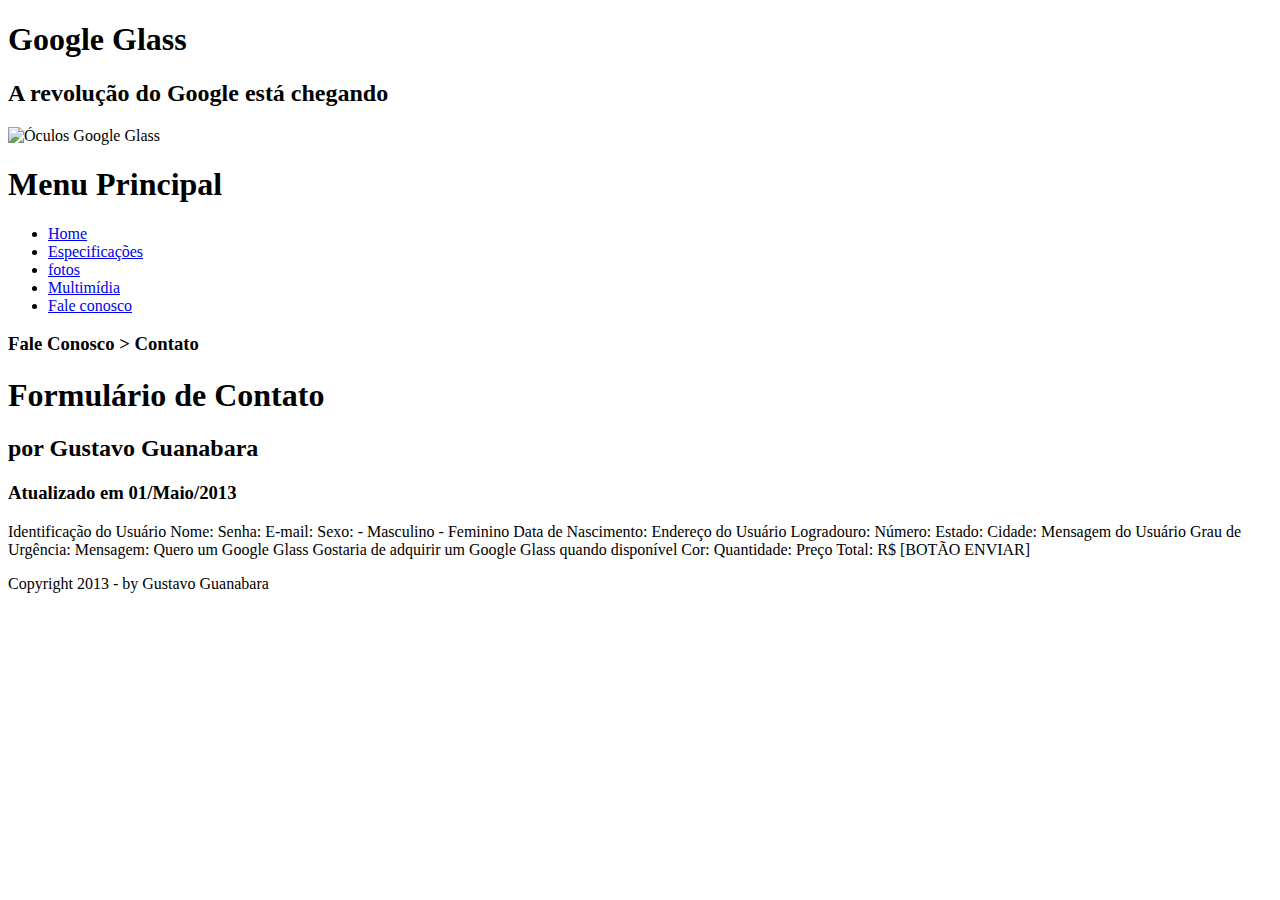
==== fale-conosco.html @ 43294101 "new files" ====
<!DOCTYPE html>
<html lang="pt-BR">
<head>
    <meta charset="UTF-8">
    <meta http-equiv="X-UA-Compatible" content="IE=edge">
    <meta name="viewport" content="width=device-width, initial-scale=1.0">
    <title>Fale Conosco</title>

    <link rel="stylesheet" href="_css/estilo.css">
</head>
<body>
    <div id="interface">
        <header id="cabecalho">

            <h1>Google Glass</h1>

            <h2>A revolução do Google está chegando</h2>

            <img id="icone" src="_imagens/contato.png" alt="Óculos Google Glass">

            <nav id="menu">

                <h1>Menu Principal</h1>

                    <ul>

                        <li onmouseover="mudarFoto('_imagens/home.png')" onmouseout="mudarFoto('_imagens/contato.png')"><a href="index.html">Home</a></li>

                        <li onmouseover="mudarFoto('_imagens/especificacoes.png')" onmouseout="mudarFoto('_imagens/contato.png')"><a href="specs.html">Especificações</a></li>

                        <li onmouseover="mudarFoto('_imagens/fotos.png')" onmouseout="mudarFoto('_imagens/contato.png')"><a href="fotos.html">fotos</a></li>

                        <li onmouseover="mudarFoto('_imagens/multimidia.png')" onmouseout="mudarFoto('_imagens/contato.png')"><a href="multimidia.html">Multimídia</a></li>

                        <li onmouseover="mudarFoto('_imagens/contato.png')" onmouseout="mudarFoto('_imagens/contato.png')"><a href="fale-conosco.html">Fale conosco</a></li>

                    </ul>

            </nav>

        </header>

            <header id="cabecalho-artigo">

                <h3>Fale Conosco > Contato</h3>
                <h1>Formulário de Contato</h1>
                <h2>por Gustavo Guanabara</h2>
                <h3 class="direita">Atualizado em 01/Maio/2013</h3>
                
            </header>

Identificação do Usuário
    Nome:
    Senha:
    E-mail:
    Sexo:
        - Masculino
        - Feminino
    Data de Nascimento:

Endereço do Usuário
    Logradouro:
    Número:
    Estado:
    Cidade:

Mensagem do Usuário
    Grau de Urgência:
    Mensagem:

Quero um Google Glass
    Gostaria de adquirir um Google Glass quando disponível
    Cor:
    Quantidade:
    Preço Total: R$

[BOTÃO ENVIAR]

        <footer>
            <p>Copyright 2013 - by Gustavo Guanabara</p>
        </footer>
    </div>

    <script src="_javascript/funcoes.js"></script>

</body>
</html>
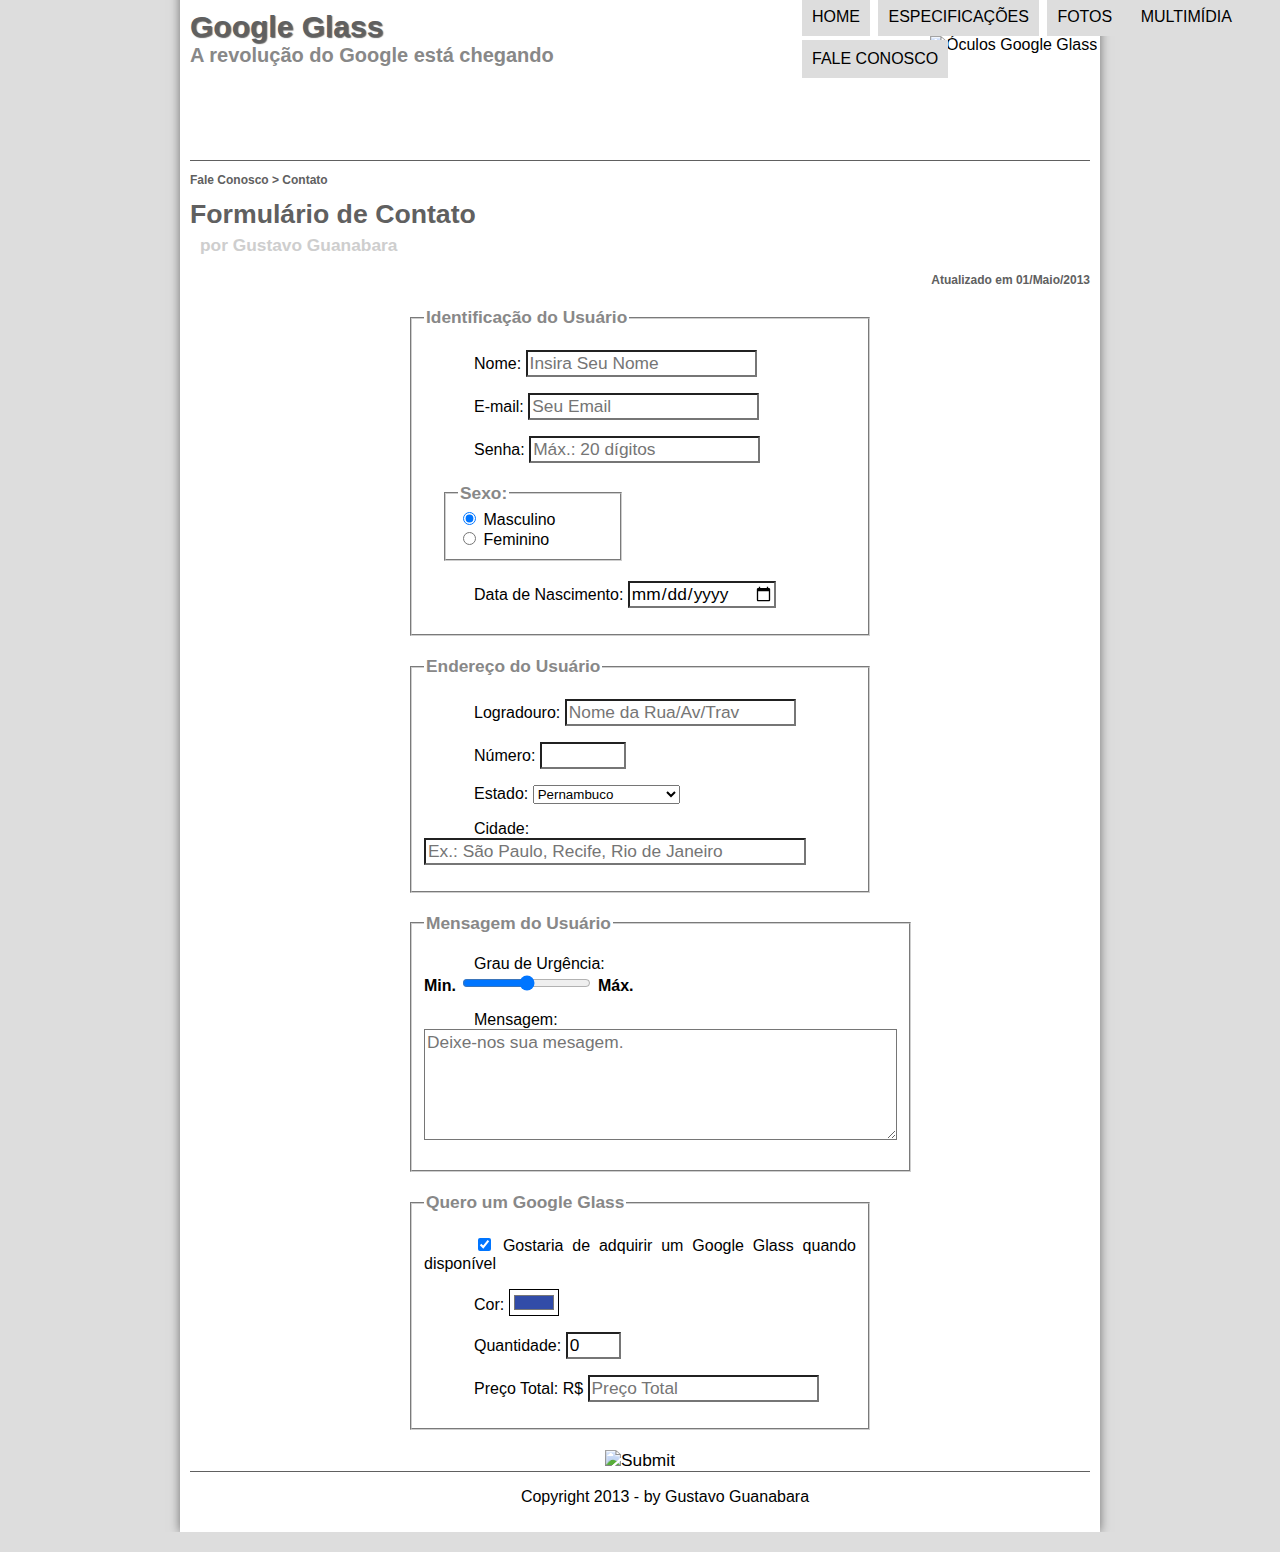
==== commit 74d730e1: "contato" ====
--- a/fale-conosco.html
+++ b/fale-conosco.html
@@ -4,84 +4,182 @@
     <meta charset="UTF-8">
     <meta http-equiv="X-UA-Compatible" content="IE=edge">
     <meta name="viewport" content="width=device-width, initial-scale=1.0">
-    <title>Fale Conosco</title>
+    <title>Tudo Sobre Google Glass</title>
 
     <link rel="stylesheet" href="_css/estilo.css">
+    <link rel="stylesheet" href="_css/form.css">
 </head>
 <body>
     <div id="interface">
         <header id="cabecalho">
 
             <h1>Google Glass</h1>
-
             <h2>A revolução do Google está chegando</h2>
 
             <img id="icone" src="_imagens/contato.png" alt="Óculos Google Glass">
 
             <nav id="menu">
-
                 <h1>Menu Principal</h1>
 
-                    <ul>
+                <ul>
+                    <li onmouseover="mudarFoto('_imagens/home.png')" onmouseout="mudarFoto('_imagens/contato.png')"><a href="index.html">Home</a></li>
 
-                        <li onmouseover="mudarFoto('_imagens/home.png')" onmouseout="mudarFoto('_imagens/contato.png')"><a href="index.html">Home</a></li>
+                    <li onmouseover="mudarFoto('_imagens/especificacoes.png')" onmouseout="mudarFoto('_imagens/contato.png')"><a href="specs.html">Especificações</a></li>
 
-                        <li onmouseover="mudarFoto('_imagens/especificacoes.png')" onmouseout="mudarFoto('_imagens/contato.png')"><a href="specs.html">Especificações</a></li>
+                    <li onmouseover="mudarFoto('_imagens/fotos.png')" onmouseout="mudarFoto('_imagens/contato.png')"><a href="fotos.html">fotos</a></li>
 
-                        <li onmouseover="mudarFoto('_imagens/fotos.png')" onmouseout="mudarFoto('_imagens/contato.png')"><a href="fotos.html">fotos</a></li>
+                    <li onmouseover="mudarFoto('_imagens/multimidia.png')" onmouseout="mudarFoto('_imagens/contato.png')"><a href="multimidia.html">Multimídia</a></li>
 
-                        <li onmouseover="mudarFoto('_imagens/multimidia.png')" onmouseout="mudarFoto('_imagens/contato.png')"><a href="multimidia.html">Multimídia</a></li>
-
-                        <li onmouseover="mudarFoto('_imagens/contato.png')" onmouseout="mudarFoto('_imagens/contato.png')"><a href="fale-conosco.html">Fale conosco</a></li>
-
-                    </ul>
-
+                    <li onmouseover="mudarFoto('_imagens/contato.png')" onmouseout="mudarFoto('_imagens/contato.png')"><a href="fale-conosco.html">Fale conosco</a></li>
+                </ul>
             </nav>
-
         </header>
 
-            <header id="cabecalho-artigo">
+        <section id="corpo-full">
+            <article id="noticia-principal">
+                <header id="cabecalho-artigo">
+                    <h3>Fale Conosco > Contato</h3>
+                    <h1>Formulário de Contato</h1>
+                    <h2>por Gustavo Guanabara</h2>
+                    <h3 class="direita">Atualizado em 01/Maio/2013</h3>
+                </header>
 
-                <h3>Fale Conosco > Contato</h3>
-                <h1>Formulário de Contato</h1>
-                <h2>por Gustavo Guanabara</h2>
-                <h3 class="direita">Atualizado em 01/Maio/2013</h3>
-                
-            </header>
+                <form id="fContato" method="post" oninput="calc()">
+                    <fieldset id="usuario">
+                        <legend>Identificação do Usuário</legend>
+                            <p>
+                                <label for="cNome">Nome:</label>
+                                <input type="text" name="tNome" id="cNome" placeholder="Insira Seu Nome">
+                            </p>
 
-Identificação do Usuário
-    Nome:
-    Senha:
-    E-mail:
-    Sexo:
-        - Masculino
-        - Feminino
-    Data de Nascimento:
+                            <p>
+                                <label for="cEmail">E-mail:</label> <input type="email" name="tEmail" id="cEmail" placeholder="Seu Email">
+                            </p>
 
-Endereço do Usuário
-    Logradouro:
-    Número:
-    Estado:
-    Cidade:
+                            <p>
+                                <label for="cSenha">Senha:</label> <input type="password" name="tSenha" id="cSenha" maxlength="20" placeholder="Máx.: 20 dígitos">
+                            </p>
+                        <fieldset id="sexo">
+                            <legend>Sexo:</legend>
+                            <input type="radio" name="tSexo" id="cMasc" checked>
+                            <label for="cMasc">Masculino</label><br>
 
-Mensagem do Usuário
-    Grau de Urgência:
-    Mensagem:
+                            <input type="radio" name="tSexo" id="cFem">
+                            <label for="cFem">Feminino</label>
+                        </fieldset>
+                            <p>
+                                <label for="cData">Data de Nascimento:</label>
+                                <input type="date" name="tData" id="cData">
+                            </p>
+                        </fieldset>
 
-Quero um Google Glass
-    Gostaria de adquirir um Google Glass quando disponível
-    Cor:
-    Quantidade:
-    Preço Total: R$
+                    <fieldset id="endereco">
+                        <legend>Endereço do Usuário</legend>
+                        <p>
+                            <label for="cRua">Logradouro:</label>
+                            <input type="text" name="tRua" id="cRua" placeholder="Nome da Rua/Av/Trav">
+                        </p>
 
-[BOTÃO ENVIAR]
+                        <p>
+                            <label for="cNum"> Número:</label>
+                            <input type="number" name="tNum" id="cNum" min="0" max="9999">
+                        </p>
 
-        <footer>
+                        <p>
+                            <label for="cEst">Estado:</label>
+                            <select name="tEst" id="cEst">
+                                <optgroup label="Sudeste">
+                                    <option value="RJ">Rio de Janeiro</option>
+                                    <option value="SP">São Paulo</option>
+                                    <option value="MG">Minas Gerais</option>
+                                </optgroup>
+
+                                <optgroup label="Sul">
+                                    <option value="PR">Paraná</option>
+                                    <option value="SC">Santa Catarina</option>
+                                    <option value="RS">Rio Grande do Sul</option>
+                                </optgroup>
+
+                                <optgroup label="Nordeste">
+                                    <option value="PE" selected>Pernambuco</option>
+                                    <option value="BA">Bahia</option>
+                                    <option value="CE">Ceará</option>
+                                </optgroup>
+                            </select>
+                        </p>
+
+                        <p>
+                            <label for="cCid">Cidade:</label>
+                            <input type="text" name="tCid" id="cCid" placeholder="Ex.: São Paulo, Recife, Rio de Janeiro" size="35" list="cidades">
+                            <datalist id="cidades">
+                                <option value="Rio de Janeiro"></option>
+                                <option value="Nova Iguaçu"></option>
+                                <option value="Niterói"></option>
+                                <option value="Belfort Roxo"></option>
+                                <option value="Recife"></option>
+                                <option value="Olinda"></option>
+                                <option value="João Pessoa"></option>
+                            </datalist>
+                        </p>
+                    </fieldset>
+
+                    <fieldset id="mensagem">
+                        <legend>Mensagem do Usuário</legend>
+                        <p>
+                            <label for="cUrg">Grau de Urgência:</label><br>
+                            <strong>Min.</strong>
+                            <input type="range" name="tUrg" id="cUrg" min="0" max="10">
+                            <strong>Máx.</strong>
+                        </p>
+
+                        <p>
+                            <label for="cMsg">Mensagem:</label>
+                            <textarea name="tMsg" id="cMsg" cols="45" rows="5" placeholder="Deixe-nos sua mesagem."></textarea>
+                        </p>
+                    </fieldset>
+
+                    <fieldset id="pedido">
+                        <legend>Quero um Google Glass</legend>
+                        <p>
+                            <input type="checkbox" name="tPed" id="cPed" checked>
+                            <label for="cPed">Gostaria de adquirir um Google Glass quando disponível</label>
+                        </p>
+
+                        <p>
+                            <label for="cCor">Cor:</label>
+                            <input type="color" name="tCor" id="cCor" value="#324ca8">
+                        </p>
+
+                        <p>
+                            <label for="cQtd">Quantidade:</label>
+                            <input type="number" name="tQtd" id="cQtd" min="0" max="5" value="0">
+                        </p>
+
+                        <p>
+                            <label for="cTot">Preço Total: R$</label>
+                            <input type="text" name="tTot" id="cTot" readonly placeholder="Preço Total">
+                        </p>
+                    </fieldset>
+
+                    <input class="btn" type="image" src="_imagens/botao-enviar.png">
+                </form>
+            </article>
+        </section>
+
+        <footer id="rodape">
             <p>Copyright 2013 - by Gustavo Guanabara</p>
         </footer>
     </div>
 
     <script src="_javascript/funcoes.js"></script>
 
+    <script>
+        function calc() {
+            var qtd = parseInt(document.querySelector('#cQtd').value)
+            var tot = qtd * 1500
+
+            document.querySelector('#cTot').value = tot
+        }
+    </script>
 </body>
 </html>--- a/_css/estilo.css
+++ b/_css/estilo.css
@@ -0,0 +1,247 @@
+@font-face {
+	font-family: 'font-logo';
+	src: url("../_fonts/bubblegum-sans-regular.otf");
+}
+
+@import url('https://fonts.googleapis.com/css2?family=Titillium+Web&display=swap');
+
+body {
+	margin: 0px;
+	padding: 0px;
+	background-color: #dddddd;
+	font-family: Arial, sans-serif;
+}
+
+div#interface {
+	width: 900px;
+	margin: auto;
+	margin-top: -20px;
+	background-color: white;
+	box-shadow: 0px 0px 10px rgba(0, 0, 0, 0.5);
+	padding: 10px;
+}
+
+p {
+	text-align: justify;
+	text-indent: 50px;
+}
+
+a {
+	color: #606060;
+	text-decoration: none;
+}
+
+a:hover {
+	text-decoration: underline;
+}
+
+header#cabecalho img#icone {
+	position: relative;
+	left: 740px;
+	top: -48px;
+}
+
+header#cabecalho {
+	border-bottom: 1px solid #606060;
+	height: 150px;
+	background: url("../_imagens/glass-logo-peq.jpg") no-repeat 0px 80px;
+}
+
+header#cabecalho h1 {
+	font-family: 'font-logo', Helvetica, sans-serif;
+	font-size: 30px;
+	color: #606060;
+	text-shadow: 1px 1px 1px rgba(0, 0, 0, .6);
+	padding: 0px;
+	margin-bottom: 0px;
+}
+
+header#cabecalho h2 {
+	font-family: 'Titillium Web', sans-serif;
+	color: #888888;
+	font-size: 15pt;
+	padding: 0px;
+	margin-top: 0px;
+}
+
+/* Formatação de imagens com legendas */
+
+figure.foto-legenda {
+	position: relative;
+	border: 8px solid white;
+	box-shadow: 1px 1px 4px black;
+}
+
+figure.foto-legenda img {
+	width: 100%;
+	height: 100%;
+}
+
+figure.foto-legenda figcaption {
+	position: absolute;
+	top: 0px;
+	background-color: rgba(0, 0, 0, 0.4);
+	color: white;
+	width: 100%;
+	height: 100%;
+	padding: 10px;
+	box-sizing: border-box;
+	transition: 1s;
+	opacity: 0;
+}
+
+figure.foto-legenda:hover figcaption {
+	opacity: 1;
+}
+
+/* Formatação do menu */
+
+nav#menu {
+	display: block;
+}
+
+nav#menu ul {
+	list-style: none;
+	text-transform: uppercase;
+	position: absolute;
+	top: -20px;
+	left: 760px;
+}
+
+nav#menu li {
+	display: inline-block;
+	background-color: #dddddd;
+	padding: 10px;
+	margin: 2px;
+	transition: 1s;
+}
+
+nav#menu li:hover {
+	background-color: #606060;
+}
+
+nav#menu h1 {
+	display: none;
+}
+
+nav#menu a {
+	color: black;
+	text-decoration: none;
+}
+
+nav#menu a:hover {
+	color: white;
+}
+
+section#corpo {
+	display: block;
+	width: 500px;
+	float: left;
+	border-right: 1px solid #606060;
+	padding-right: 20px;
+}
+
+article#noticia-principal h2 {
+	font-size: 13pt;
+	color: grey;
+	background-color: #dddddd;
+	padding: 5px 0px 5px 10px;
+	margin: 10px 0px 10px 0px;
+}
+
+header#cabecalho-artigo h1 {
+	font-family: 'font-logo', sans-serif;
+	font-size: 20pt;
+	color: #606060;
+	margin-bottom: 0px;
+	margin-top: 0px;
+}
+
+.direita {
+	text-align: right;
+}
+
+header#cabecalho-artigo h2 {
+	font-size: 13pt;
+	color: #cecece;
+	background-color: white;
+	margin-top: 0px;
+}
+
+header#cabecalho-artigo h3 {
+	font-size: 12px;
+	color: #606060;
+}
+
+table#tabela-spec {
+	border: 1px solid #606060;
+	border-spacing: 0px;
+	margin-left: auto;
+	margin-right: auto;
+	font-family: Arial, Helvetica, sans-serif;
+}
+
+table#tabela-spec td {
+	border: 1px solid #606060;
+	padding: 10px;
+	text-align: center;
+}
+
+table#tabela-spec td.ce {
+	color: white;
+	background-color: grey;
+	font-weight: bold;
+	vertical-align: top;
+}
+
+table#tabela-spec td.cd {
+	background-color: lightgrey;
+}
+
+table#tabela-spec caption {
+	color: #888888;
+	font-size: 13pt;
+	font-weight: bold;
+}
+
+table#tabela-spec span {
+	display: block;
+	float: right;
+	color: black;
+	font-size: 8pt;
+	margin-top: 10px;
+}
+
+aside#lateral {
+	display: block;
+	width: 350px;
+	float: right;
+	background-color: #dddddd;
+	padding: 10px;
+	margin-top: 10px;
+	box-shadow: 2px 2px 2px rgba(0, 0, 0, .5);
+}
+
+aside#lateral h1 {
+	font-family: 'font-logo', sans-serif;
+	font-size: 20pt;
+	color: #606060;
+	margin-top: 0px;
+}
+
+aside#lateral h2 {
+	font-size: 13pt;
+	background-color: #606060;
+	font-size: 15pt;
+	color: white;
+	padding: 5px;
+}
+
+footer#rodape {
+	clear: both;
+	border-top: 1px solid #606060;
+}
+
+footer#rodape p {
+	text-align: center;
+}--- a/_css/form.css
+++ b/_css/form.css
@@ -0,0 +1,53 @@
+form {
+    width: 500px;
+    margin: auto;
+}
+
+input, textarea {
+    font-family: sans-serif;
+    font-weight: normal;
+    font-size: 13pt;
+    background-color: rgba(255, 255, 255, .8);
+}
+
+input:hover {
+    background-color: #dddddd;
+}
+
+legend {
+    color: #888888;
+    font-weight: bold;
+    font-size: 13pt;
+    font-family: sans-serif;
+}
+
+fieldset {
+    border-color: #cecece;
+    margin: 20px;
+}
+
+fieldset#sexo {
+    width: 150px;
+}
+
+fieldset#usuario {
+    background: url("../_imagens/icone-contato.png") no-repeat 95% 95%;
+}
+
+fieldset#endereco {
+    background: url("../_imagens/icone-endereco.png") no-repeat 95% 95%;
+}
+
+fieldset#mensagem {
+    background: url("../_imagens/icone-mensagem.png") no-repeat 95% 95%;
+
+}
+
+fieldset#pedido {
+    background: url("../_imagens/icone-pagamento.png") no-repeat 95% 95%;
+}
+
+.btn {
+    display: block;
+    margin: auto;
+}